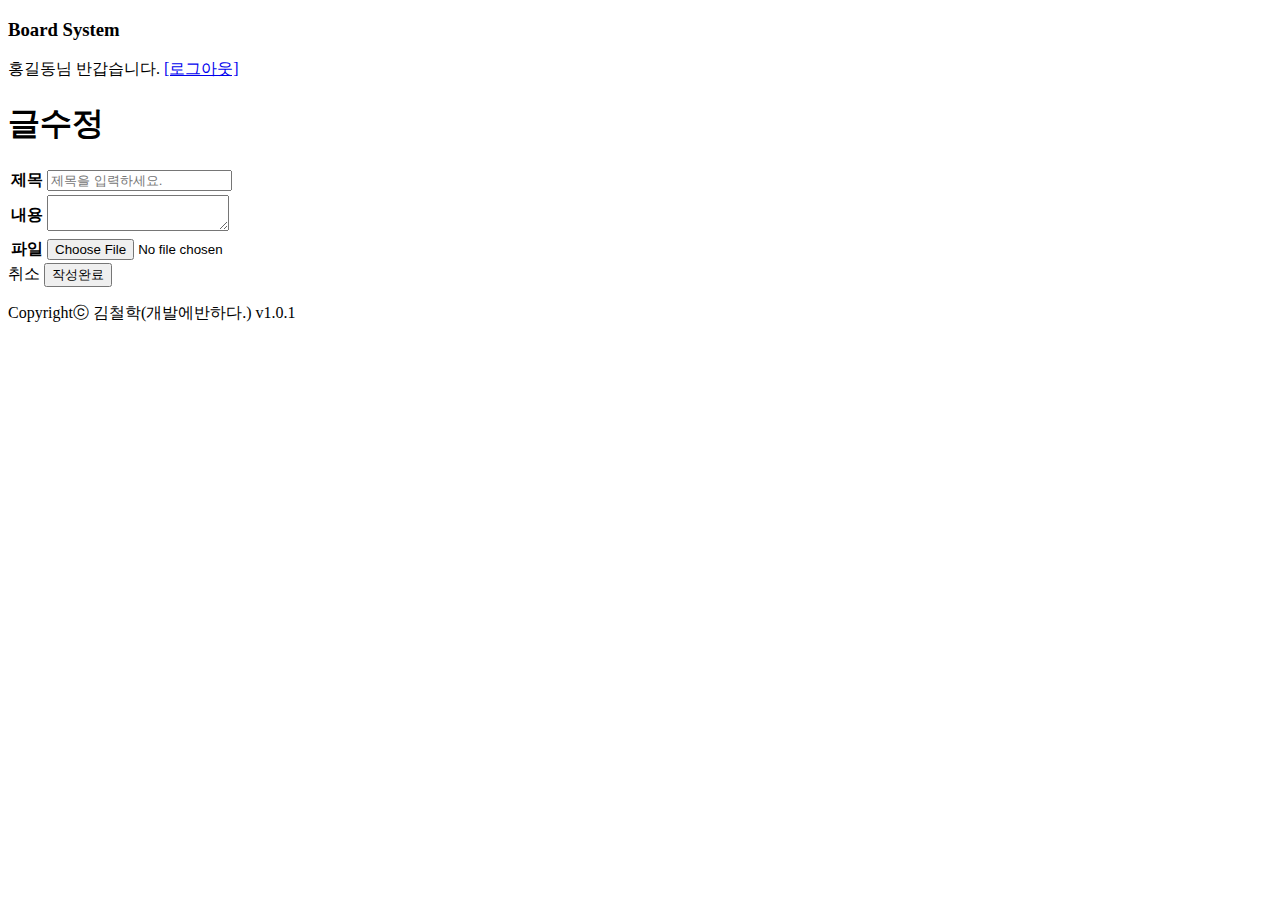
==== src/main/resources/templates/article/modify.html @ 37d168d7 "commit 0.0.1" ====
<!DOCTYPE html>
<html lang="en">
<head>
    <meta charset="UTF-8">
    <title>글수정</title>
    <link rel="stylesheet" th:href="@{/css/style.css}"/>
</head>
<body>
    <div id="wrapper">
        <header>
            <h3>Board System</h3>
            <p>
                <span>홍길동</span>님 반갑습니다.
                <a href="#">[로그아웃]</a>
            </p>
        </header>
        <main id="board">
            <section class="modify">
                <nav>
                    <h1>글수정</h1>
                </nav>
                <form action="#">
                    <table border="0">                        
                        <tr>
                            <th>제목</th>
                            <td><input type="text" name="title" placeholder="제목을 입력하세요."/></td>
                        </tr>
                        <tr>
                            <th>내용</th>
                            <td>
                                <textarea name="content"></textarea>
                            </td>
                        </tr>
                        <tr>
                            <th>파일</th>
                            <td>
                                <input type="file" name="file"/>
                            </td>
                        </tr>
                    </table>
                    
                    <div>
                        <a th:href="@{/article/view}" class="btn btnCancel">취소</a>
                        <input type="submit" value="작성완료" class="btn btnComplete"/>
                    </div>
                </form>

            </section>
        </main>
        <footer>
            <p>
                <span class="copyright">Copyrightⓒ 김철학(개발에반하다.)</span>
                <span class="version">v1.0.1</span>
            </p>
        </footer>
    </div>    
</body>
</html>
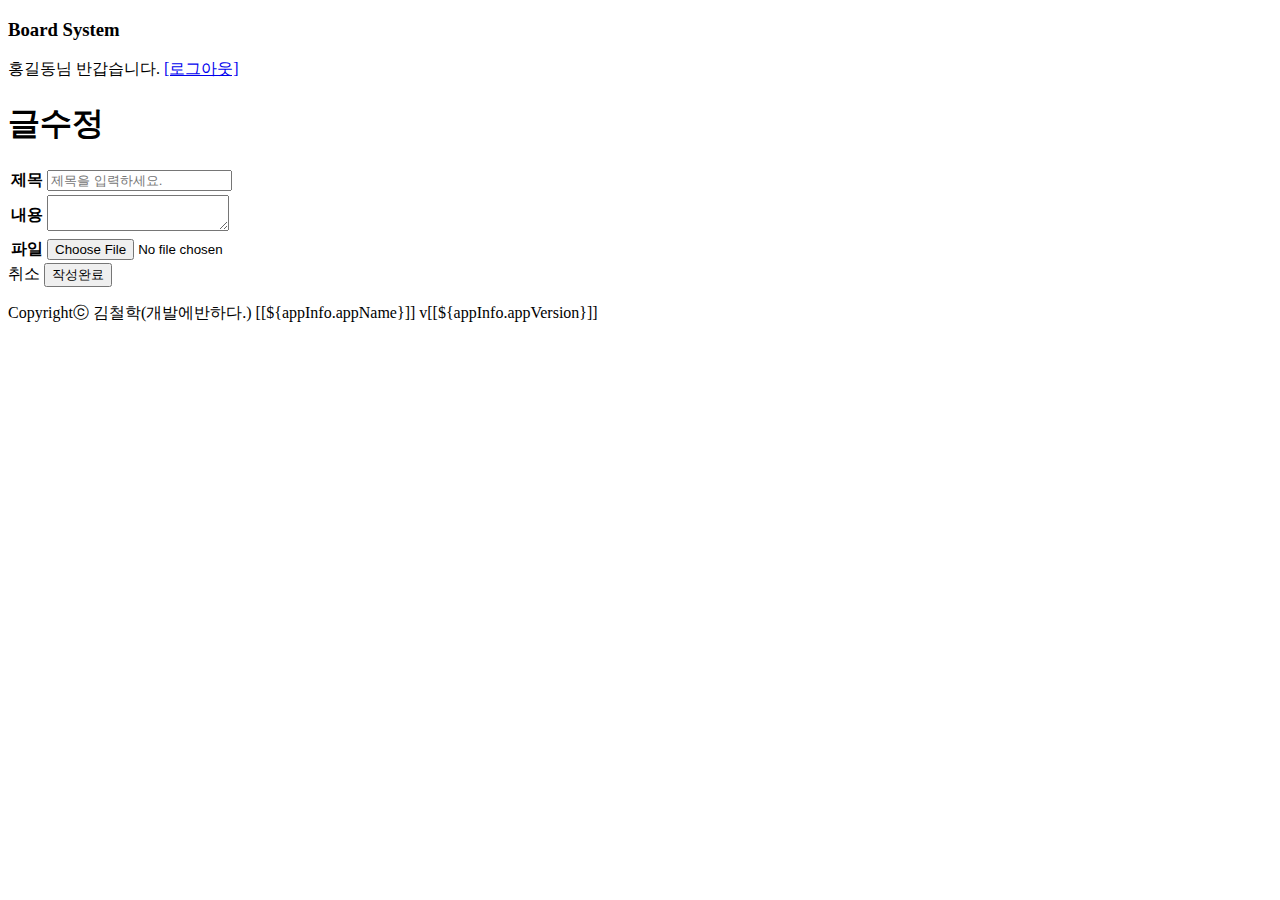
==== commit 76c53a20: "commit real v0.0.2" ====
--- a/src/main/resources/templates/article/modify.html
+++ b/src/main/resources/templates/article/modify.html
@@ -34,7 +34,7 @@
                         <tr>
                             <th>파일</th>
                             <td>
-                                <input type="file" name="file"/>
+                                <input type="file" name="files"/>
                             </td>
                         </tr>
                     </table>
@@ -50,7 +50,7 @@
         <footer>
             <p>
                 <span class="copyright">Copyrightⓒ 김철학(개발에반하다.)</span>
-                <span class="version">v1.0.1</span>
+                <span class="version">[[${appInfo.appName}]] v[[${appInfo.appVersion}]]</span>
             </p>
         </footer>
     </div>    
